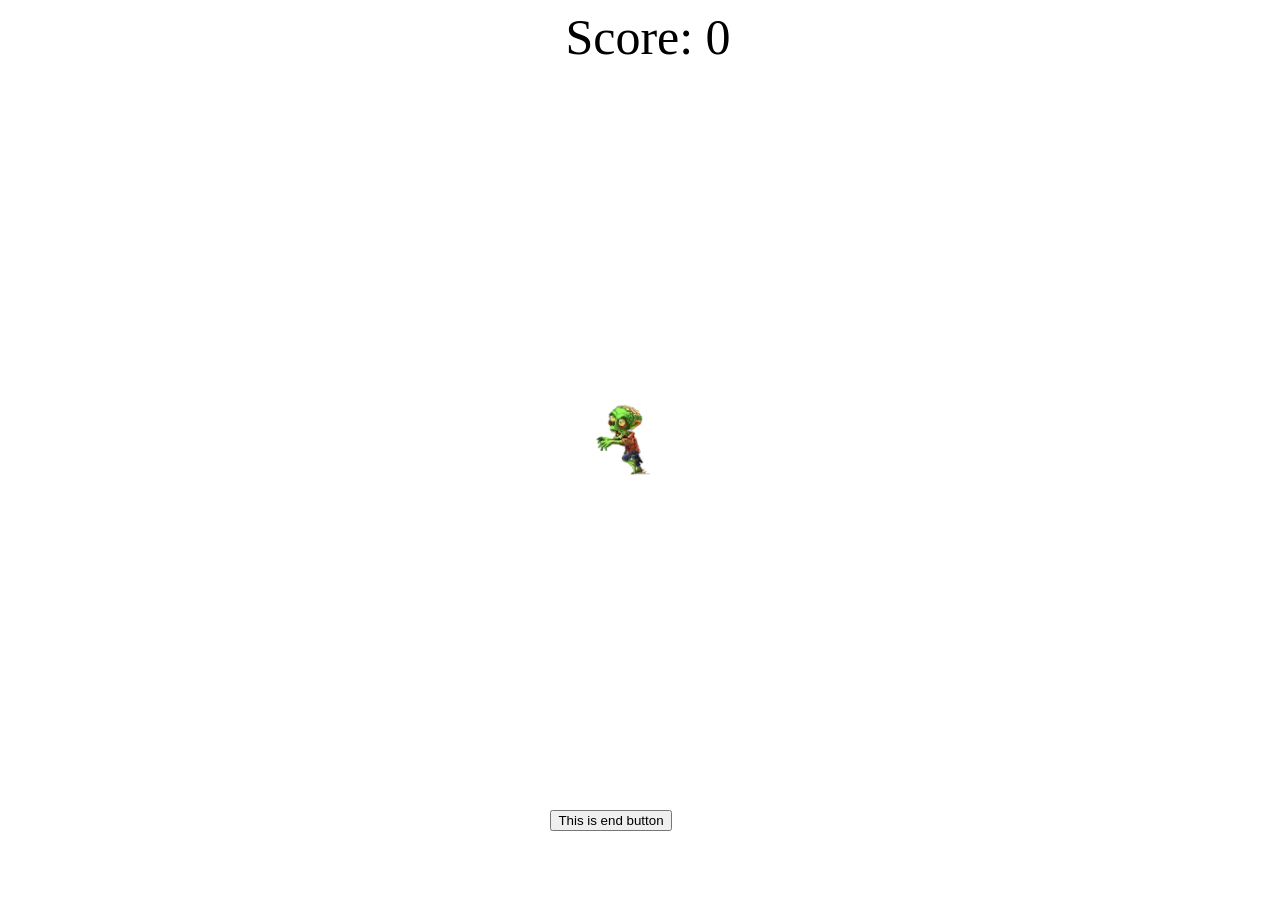
==== zombie.html @ 94d3ca16 "first commit" ====
<!DOCTYPE html>
<head>
    <style>
    div{
        width:100%;
        font-size:50px;
        text-align:center;
        position:absolute;
    }
    img{
        width:70px;
        position:absolute;
        top:50%;
        left:50%;
        margin: -50px 0px 0px -50px;
    }
    button{
       
        position:absolute;
        left:43%;
        top:90%;
    
        ;

    }
    </style>
</head>
<body>
       
    <img id ="zombie" alt="zombie2" src = 'zombie2.gif'>
    <div id="score">Score: 0</div> 
    <audio id ="audio" src = 'zombiedeadsound.mp3' ></audio>
    <button id = 'button' onclick= resetthegame()  type = button alt = "end">This is end button</button>
       
    <script>
           
            let zombieTop;
            let zombieLeft;
            let zombieRight;
            let zombieBottom;
            let zombieSound;
            let score = 0;

            setInterval (function() {zombiehunting()},2000);    
            function zombiehunting(){
                
                    let width = window.innerWidth
                    ||document.documentElement.clientWidth
                    ||document.body.clientWidth;
        
                let height = window.innerHeight
                    ||document.documentElement.clientHeight
                    ||document.body.clientHeight;
                
                document.getElementById('zombie').style.position = 'absolute';
                document.getElementById('zombie').style.top = zombieTop+"px";
                document.getElementById('zombie').style.margin = "0px 0px 0px 0px";
                document.getElementById('zombie').style.left = zombieLeft+"px";
                document.getElementById('zombie').style.right = zombieRight+"px";
                document.getElementById('zombie').style.bottom = zombieBottom + "px";
                
                document.getElementById('zombie').onclick = zombieboom;
                document.getElementById('zombie').src = 'zombie2.gif'
                
                zombieLeft = Math.random() * (width - 100);
                zombieRight = Math.random() * (width - 100 );
                zombieTop = Math.random() * (height - 100 );
                zombieBottom = Math.random() * (height - 100);
                
        
            }
            function zombieboom(){
                document.getElementById('zombie').src = 'explosion2.gif'
                document.getElementById('audio').play();
                killedzombie()
            
            }
            let multipleClick = false;
            function killedzombie(){
                if(!multipleClick){
                    multipleClick = true;
                    score++;
                    document.getElementById('score').innerHTML = "Score:"+" " + score;
                    setTimeout(function(){multipleClick=false;}, 1500);
                }
            } 
            

            function resetthegame(){
                location.reload();
            }
            
                document.getElementById('zombie') = zombiehunting;
            </script>
        

</body>
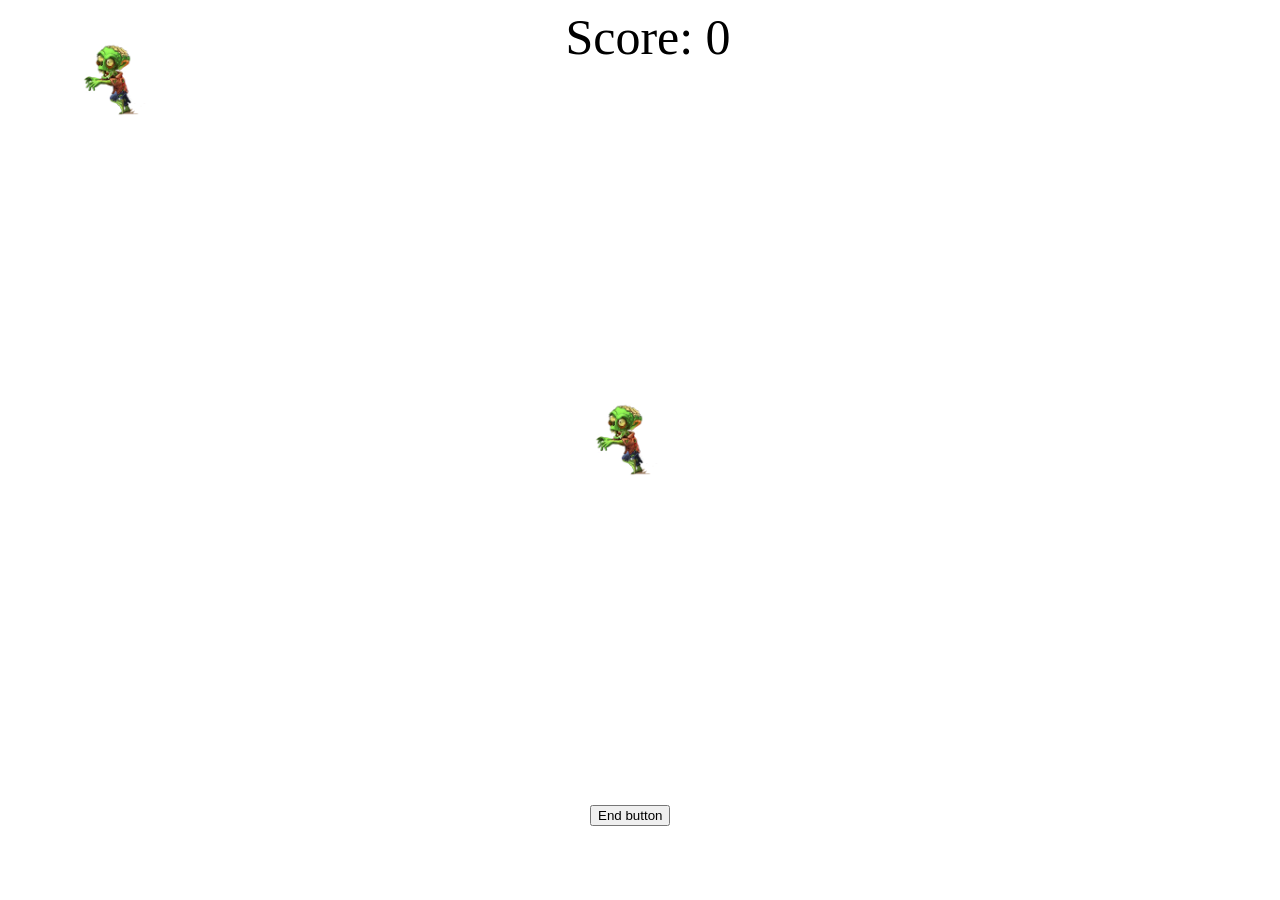
==== commit a95021b0: "second commit" ====
--- a/zombie.html
+++ b/zombie.html
@@ -1,36 +1,15 @@
 <!DOCTYPE html>
 <head>
-    <style>
-    div{
-        width:100%;
-        font-size:50px;
-        text-align:center;
-        position:absolute;
-    }
-    img{
-        width:70px;
-        position:absolute;
-        top:50%;
-        left:50%;
-        margin: -50px 0px 0px -50px;
-    }
-    button{
-       
-        position:absolute;
-        left:43%;
-        top:90%;
-    
-        ;
-
-    }
-    </style>
+    <link rel="stylesheet" type="text/css" href = "style.css">
 </head>
 <body>
        
-    <img id ="zombie" alt="zombie2" src = 'zombie2.gif'>
+    <img id ="zombie" alt="zombie2" src = 'zombie2.gif' onclick=zombieboom()>
+    <img id ="zombie2" alt="zombie3" src = 'zombie2.gif' onclick=zombieboom2()>
+    <button id = "button" onclick= resetthegame()  type = button alt = "end">End button</button>
     <div id="score">Score: 0</div> 
     <audio id ="audio" src = 'zombiedeadsound.mp3' ></audio>
-    <button id = 'button' onclick= resetthegame()  type = button alt = "end">This is end button</button>
+    
        
     <script>
            
@@ -38,36 +17,52 @@
             let zombieLeft;
             let zombieRight;
             let zombieBottom;
+            let zombieTop2;
+            let zombieLeft2;
+            let zombieRight2;
+            let zombieBottom2;
             let zombieSound;
             let score = 0;
 
-            setInterval (function() {zombiehunting()},2000);    
             function zombiehunting(){
                 
-                    let width = window.innerWidth
-                    ||document.documentElement.clientWidth
-                    ||document.body.clientWidth;
-        
+                let width = window.innerWidth
+                ||document.documentElement.clientWidth
+                ||document.body.clientWidth;
+    
                 let height = window.innerHeight
-                    ||document.documentElement.clientHeight
-                    ||document.body.clientHeight;
+                ||document.documentElement.clientHeight
+                ||document.body.clientHeight;
                 
+                document.getElementById('zombie').src = 'zombie2.gif'
                 document.getElementById('zombie').style.position = 'absolute';
-                document.getElementById('zombie').style.top = zombieTop+"px";
+                document.getElementById('zombie').style.top = zombieTop +"px";
                 document.getElementById('zombie').style.margin = "0px 0px 0px 0px";
                 document.getElementById('zombie').style.left = zombieLeft+"px";
                 document.getElementById('zombie').style.right = zombieRight+"px";
                 document.getElementById('zombie').style.bottom = zombieBottom + "px";
+
+                document.getElementById('zombie2').src = 'zombie2.gif'
+                document.getElementById('zombie2').style.position = 'absolute';
+                document.getElementById('zombie2').style.top = zombieTop2 +"px";
+                document.getElementById('zombie2').style.margin = "0px 0px 0px 0px";
+                document.getElementById('zombie2').style.left = zombieLeft2 +"px";
+                document.getElementById('zombie2').style.right = zombieRight2 +"px";
+                document.getElementById('zombie2').style.bottom = zombieBottom2 + "px";
                 
-                document.getElementById('zombie').onclick = zombieboom;
-                document.getElementById('zombie').src = 'zombie2.gif'
-                
+
                 zombieLeft = Math.random() * (width - 100);
                 zombieRight = Math.random() * (width - 100 );
                 zombieTop = Math.random() * (height - 100 );
                 zombieBottom = Math.random() * (height - 100);
+
+                zombieLeft2 = Math.random() * (width - 100);
+                zombieRight2 = Math.random() * (width - 100 );
+                zombieTop2 = Math.random() * (height - 100 );
+                zombieBottom2 = Math.random() * (height - 100);
+            
                 
-        
+            
             }
             function zombieboom(){
                 document.getElementById('zombie').src = 'explosion2.gif'
@@ -75,23 +70,28 @@
                 killedzombie()
             
             }
-            let multipleClick = false;
+
+            function zombieboom2(){
+                document.getElementById('zombie2').src = 'explosion2.gif'
+                document.getElementById('audio').play();
+                killedzombie()
+            
+            }
+            // let multipleClick = false;
             function killedzombie(){
-                if(!multipleClick){
-                    multipleClick = true;
+                // if(!multipleClick){
+                    // multipleClick = true;
                     score++;
                     document.getElementById('score').innerHTML = "Score:"+" " + score;
-                    setTimeout(function(){multipleClick=false;}, 1500);
+                    // setTimeout(function(){multipleClick=false;}, 1000);
                 }
-            } 
+            // } 
             
-
             function resetthegame(){
                 location.reload();
             }
+            setInterval (zombiehunting, 2000); 
             
-                document.getElementById('zombie') = zombiehunting;
+            
             </script>
-        
-
-</body>+    
--- a/style.css
+++ b/style.css
@@ -0,0 +1,29 @@
+
+div{
+    width:100%;
+    font-size:50px;
+    text-align:center;
+    position:absolute;
+}
+#zombie{
+    width:70px;
+    position:absolute;
+    top:50%;
+    left:50%;
+    margin: -50px 0px 0px -50px;
+}
+button{
+    
+    position:absolute;
+    left:50%;
+    top:95%;
+    margin: -50px 0px 0px -50px;
+
+}  
+
+#zombie2{
+    width:70px;
+    position:absolute;
+    top:10%;
+    left:10%;
+    margin: -50px 0px 0px -50px;
